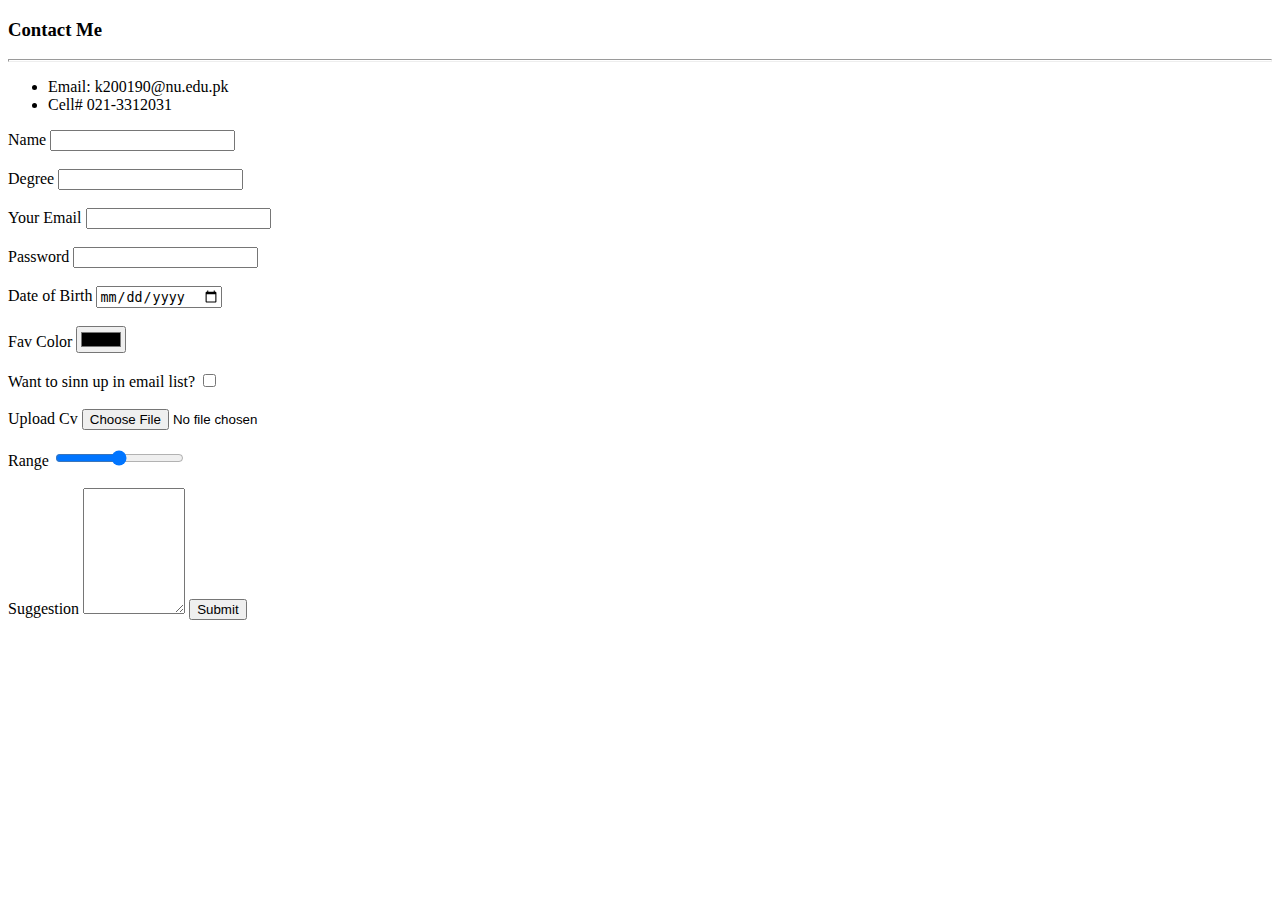
==== contact.html @ c7395f71 "Add initial CV website files" ====
<!DOCTYPE html>
<html lang="en" dir="ltr">
  <head>
    <meta charset="utf-8">
    <title>Contact details</title>
  </head>
  <body>
    <h3>Contact Me</h3>
    <hr size="3">
    <ul>
      <li>Email: k200190@nu.edu.pk</li>
      <li>Cell# 021-3312031</li>
    </ul>

    <form action="mailto:usamaqaime715@gmail.com" method="post" enctype="text/plain">
      <label for="">Name</label>
      <input type="text" name="YourName" value="">
      <br><br>
      <label for="">Degree</label>
      <input type="text" name="YourDegree" value="">
      <br><br>
      <label for="">Your Email</label>
      <input type="email" name="YourEmail" value="">
      <br><br>
      <label for="">Password</label>
      <input type="password" name="YourPassword" value="">
      <br><br>
      <label for="">Date of Birth</label>
      <input type="date" name="YourDOB" value="">
      <br><br>
      <label for="">Fav Color</label>
      <input type="color" name="YourFavColor" value="">
      <br> <br>
      <label for="">Want to sinn up in email list?</label>
      <input type="checkbox" name="YourEmailCheck" value="">
      <br><br>
      <label for="">Upload Cv</label>
      <input type="file" name="YourCv" value="">
      <br><br>
      <label for="">Range</label>
      <input type="range" name="YourRange" value="">
      <br><br>
      <label for="">Suggestion</label>
      <textarea name="YourMessage" rows="8" cols="10"></textarea>
      <input type="submit" name="">
    </form>

  </body>
</html>
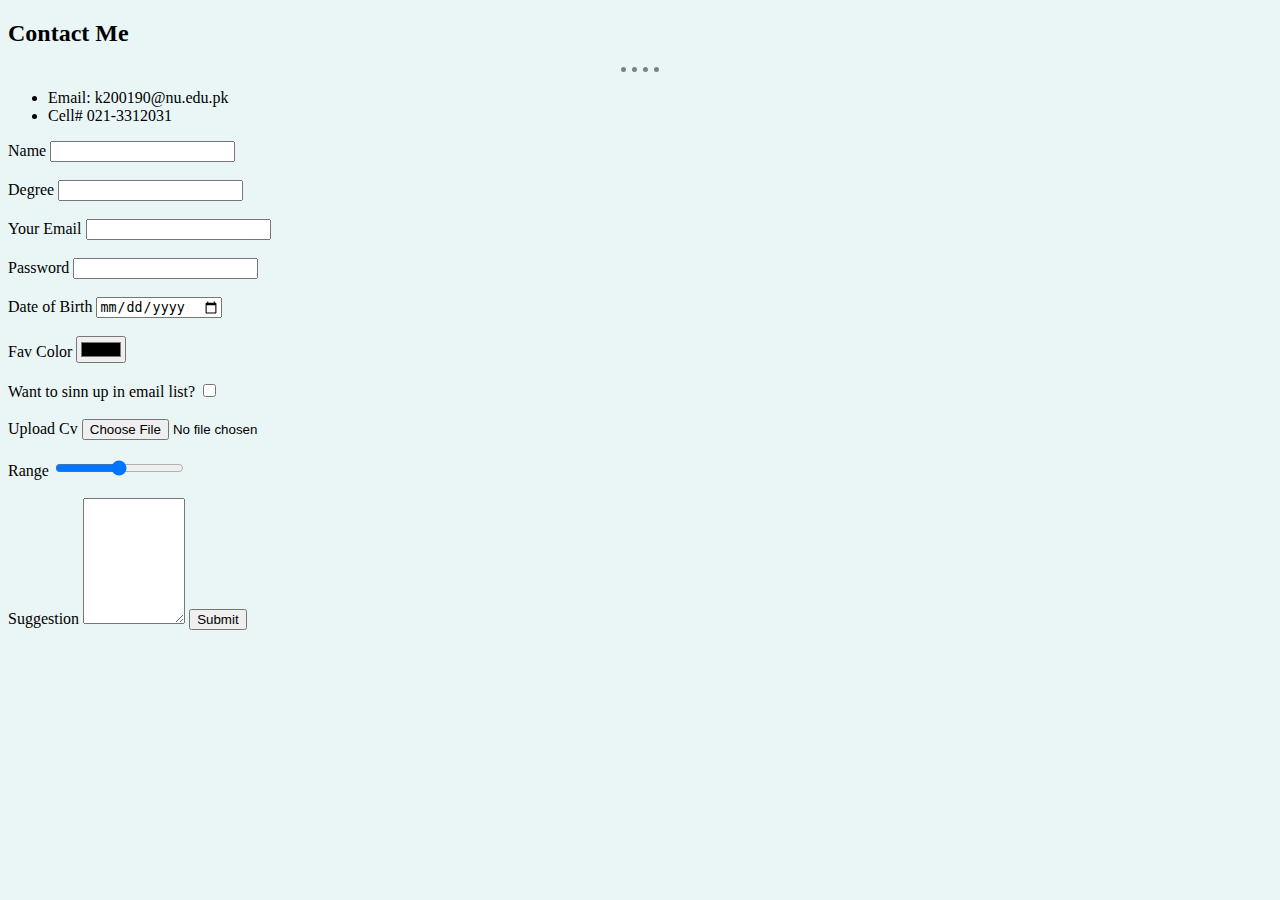
==== commit 1f800d73: "Add files via upload" ====
--- a/contact.html
+++ b/contact.html
@@ -4,8 +4,10 @@
     <meta charset="utf-8">
     <title>Contact details</title>
   </head>
+  <link rel="stylesheet" href="css/style.css">
+
   <body>
-    <h3>Contact Me</h3>
+    <h2>Contact Me</h2>
     <hr size="3">
     <ul>
       <li>Email: k200190@nu.edu.pk</li>
--- a/css/style.css
+++ b/css/style.css
@@ -0,0 +1,18 @@
+body{
+  background-color: #EAF6F6;
+}
+hr{
+  border-style: dotted none none;
+  border-width: 5px;
+  border-color: grey;
+  width: 3%;
+}
+h1, h3{
+  color: #66BFBF;
+}
+h1{
+  font-family: "Times New Roman", Times, serif;
+}
+img {
+  background-color: red;
+}
